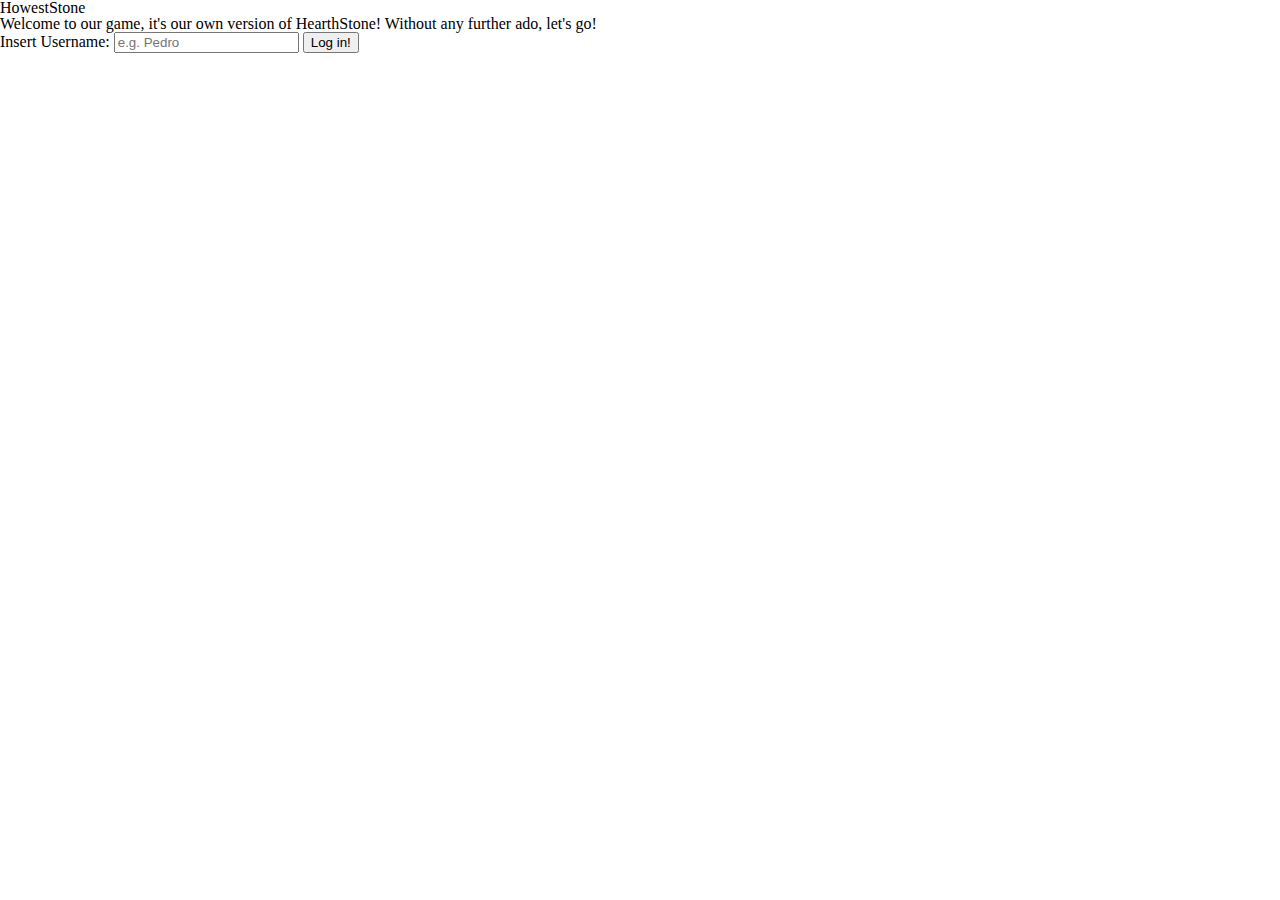
==== index.html @ 602492a5 "Made map structure and added already existing files from other project." ====
<!DOCTYPE html>
<html lang="en">
<head>
    <meta charset="UTF-8">
    <title>HowestStone</title>
    <link rel="stylesheet" href="assets/css/reset.css" />
    <link rel="stylesheet" href="assets/css/screen.css" />
</head>
<body>
<h1>HowestStone</h1>
<p>Welcome to our game, it's our own version of HearthStone!
    Without any further ado, let's go!</p>

<label for="name">Insert Username: </label>
<input type="text" placeholder="e.g. Pedro" id="name"/>

<input type="submit" value="Log in!" />

<script type="text/javascript" src="assets/javascript/jquery.js"></script>
<script type="text/javascript" src="assets/javascript/script.js"></script>
</body>
</html>
---- assets/css/screen.css ----
body {
    background-image: url("../images/bg.jpg");
}
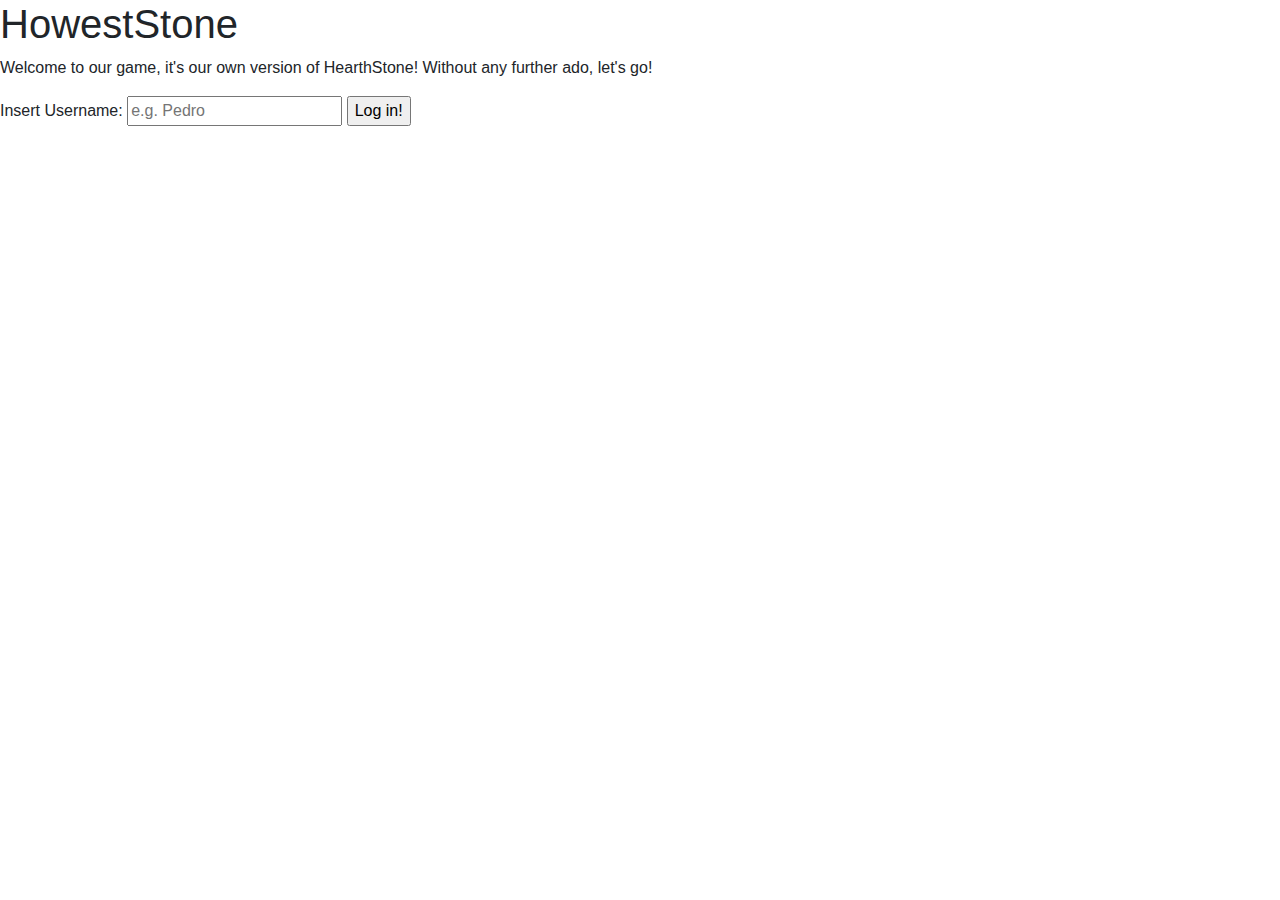
==== commit 42c6d09a: "added bootstrap & small (incorrect) changes to the screen.css" ====
--- a/index.html
+++ b/index.html
@@ -4,6 +4,7 @@
     <meta charset="UTF-8">
     <title>HowestStone</title>
     <link rel="stylesheet" href="assets/css/reset.css" />
+    <link rel="stylesheet" href="assets/css/bootstrap.css">
     <link rel="stylesheet" href="assets/css/screen.css" />
 </head>
 <body>
@@ -16,7 +17,10 @@
 
 <input type="submit" value="Log in!" />
 
+
+
 <script type="text/javascript" src="assets/javascript/jquery.js"></script>
+<script type="text/javascript" src="assets/javascript/bootstrap.js"></script>
 <script type="text/javascript" src="assets/javascript/script.js"></script>
 </body>
 </html>
--- a/assets/css/screen.css
+++ b/assets/css/screen.css
@@ -1,3 +1,4 @@
 body {
     background-image: url("../images/bg.jpg");
+    background-size: 1000px 1000px;
 }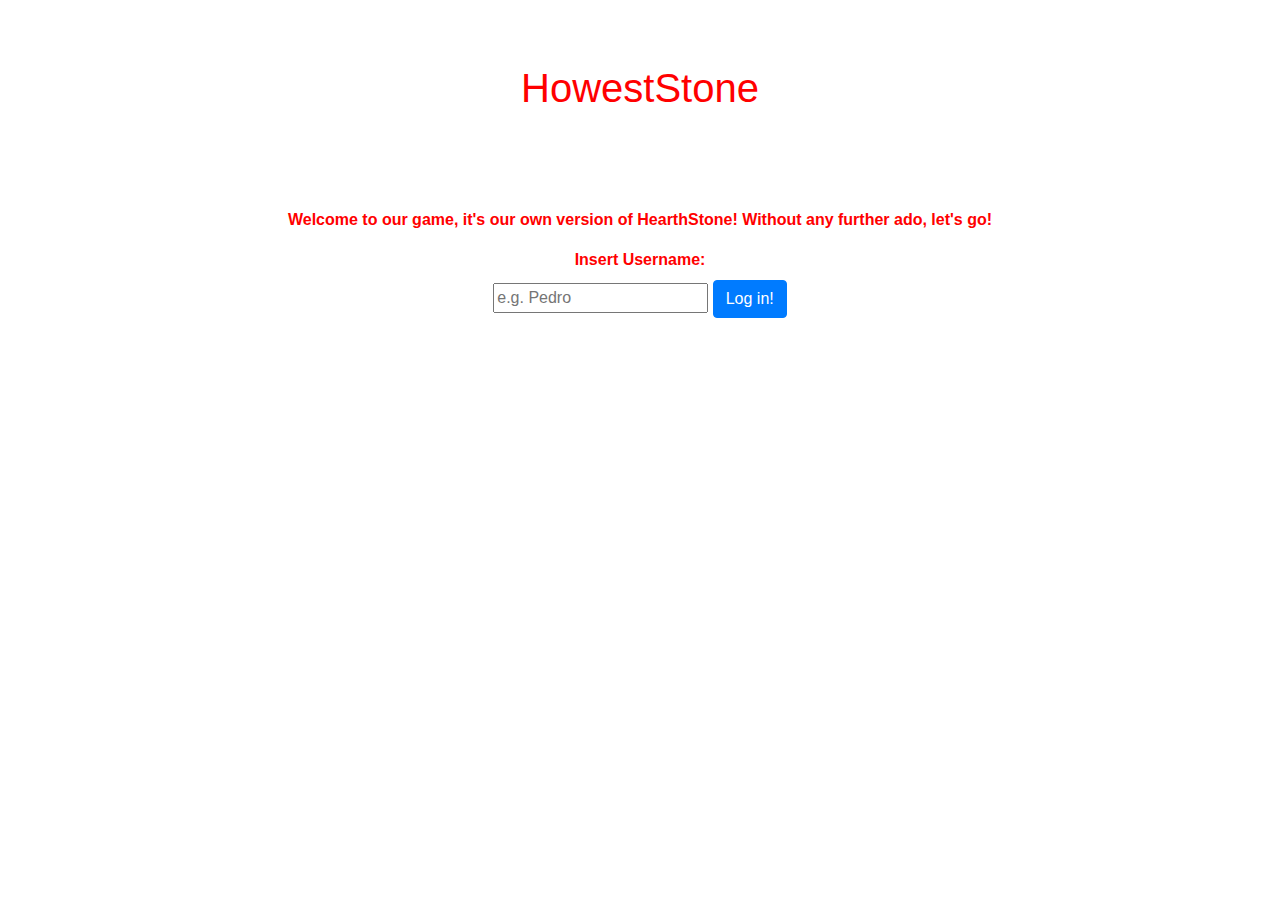
==== commit be4081dc: "added bootstrap & small (incorrect) changes to the screen.css" ====
--- a/index.html
+++ b/index.html
@@ -7,15 +7,16 @@
     <link rel="stylesheet" href="assets/css/bootstrap.css">
     <link rel="stylesheet" href="assets/css/screen.css" />
 </head>
-<body>
-<h1>HowestStone</h1>
+<body class="text-center">
+<h1 class="jumbotron text-center">HowestStone</h1>
 <p>Welcome to our game, it's our own version of HearthStone!
     Without any further ado, let's go!</p>
 
-<label for="name">Insert Username: </label>
+<label for="name">Insert Username: </label> <br />
 <input type="text" placeholder="e.g. Pedro" id="name"/>
 
-<input type="submit" value="Log in!" />
+
+<input class="btn btn-primary" type="submit" value="Log in!" />
 
 
 
--- a/assets/css/screen.css
+++ b/assets/css/screen.css
@@ -1,4 +1,10 @@
 body {
     background-image: url("../images/bg.jpg");
     background-size: 1000px 1000px;
+    color: red;
+    font-weight: bold;
+}
+
+h1.jumbotron {
+    background: none;
 }